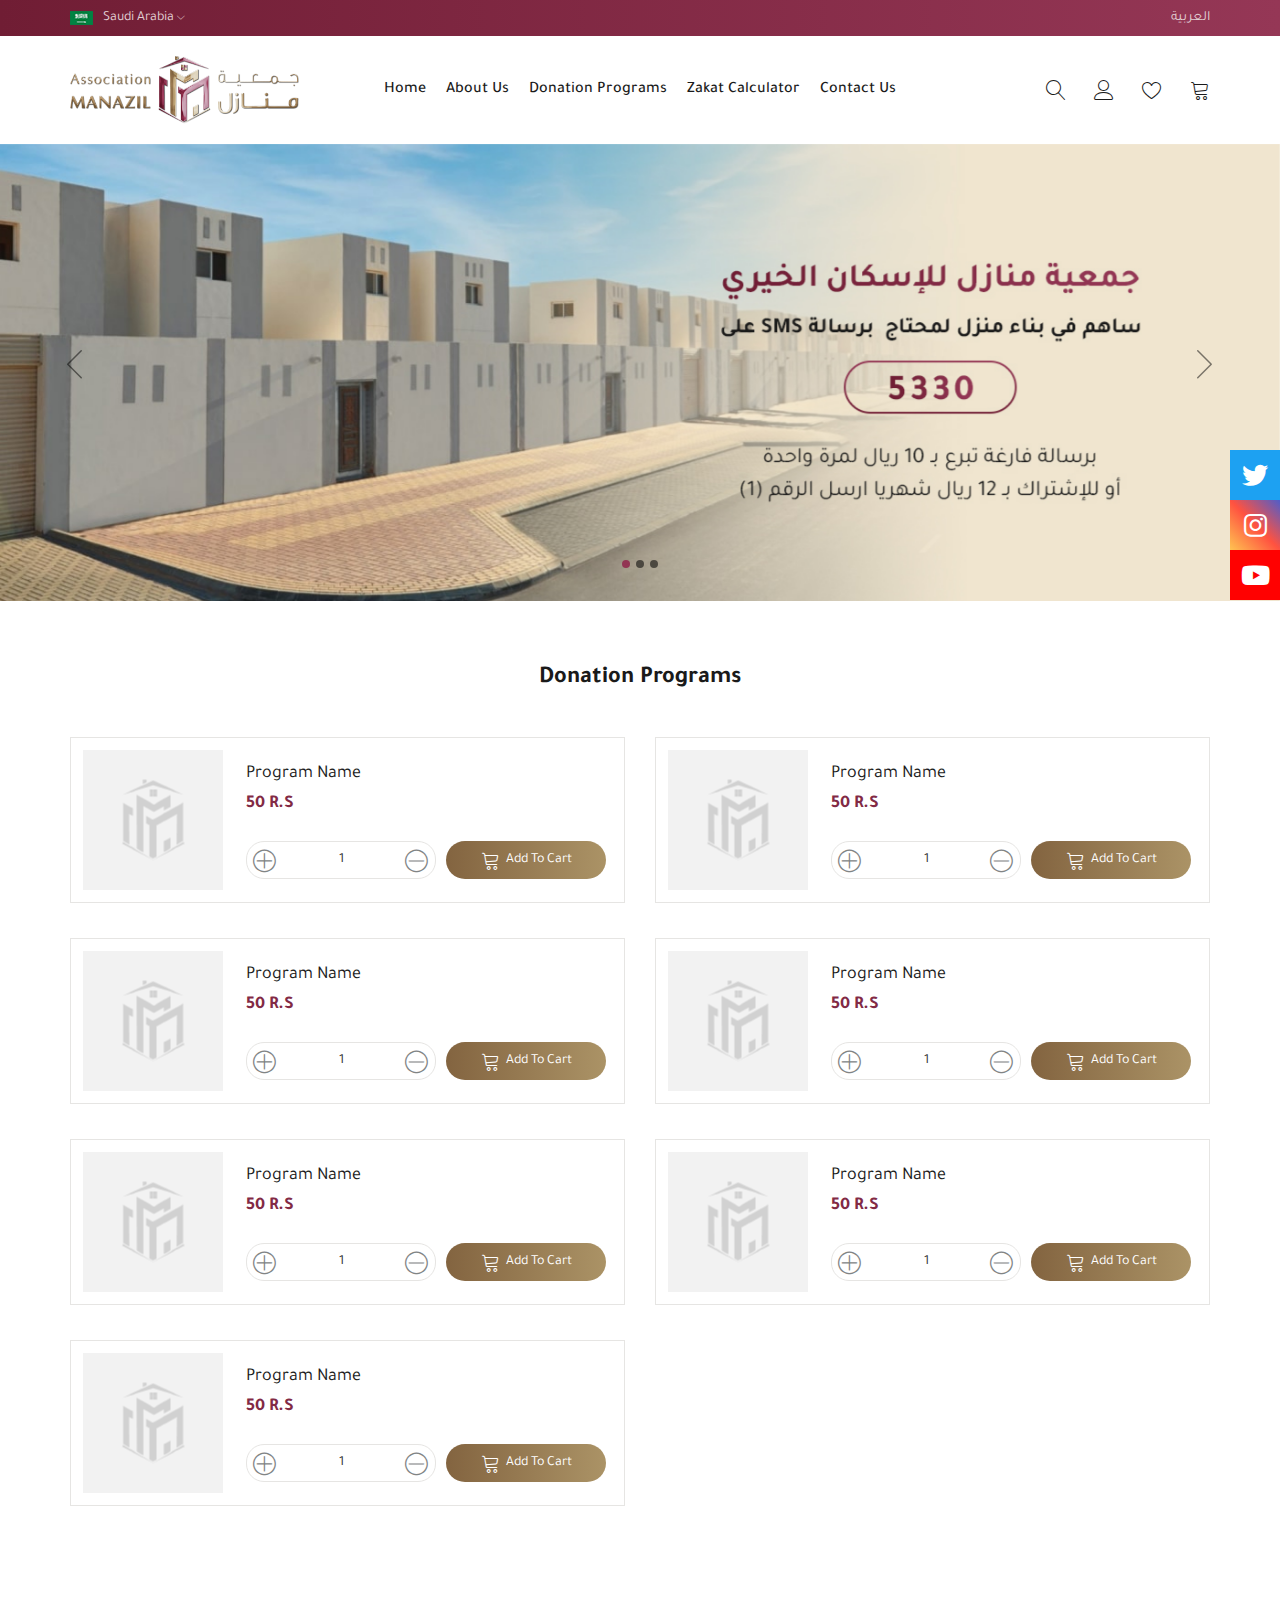
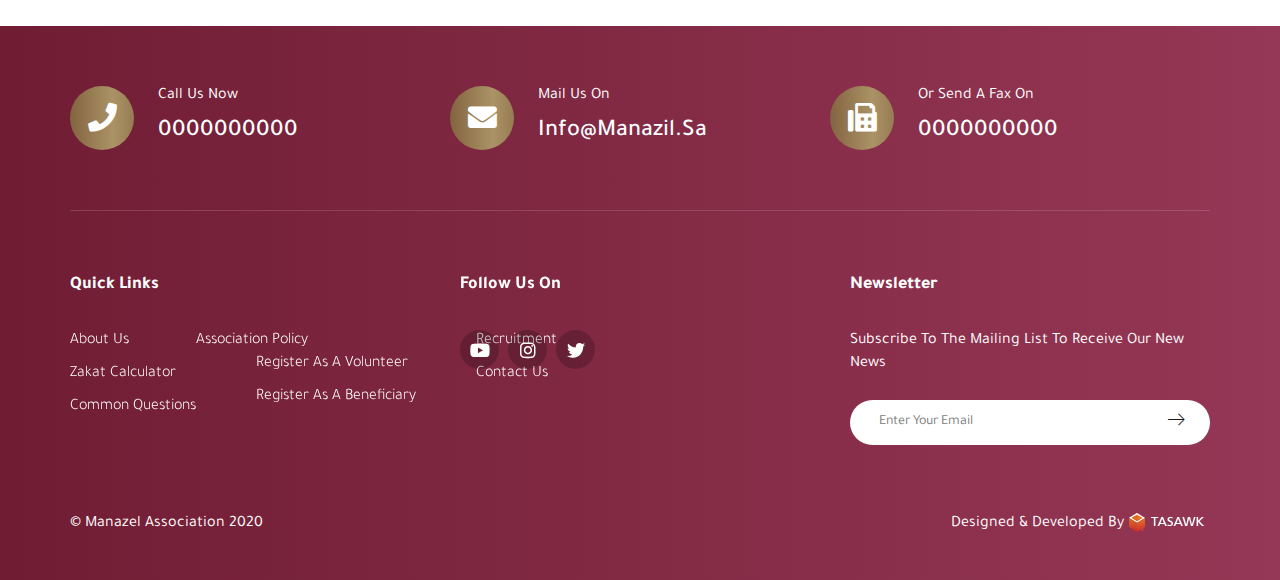
==== index-en.html @ ce9dd24f "ar" ====
<!DOCTYPE HTML>
<HTML dir="ltr" lang="en">

<head>
    <meta charset="UTF-8" />
    <meta name="viewport" content="width=device-width, initial-scale=1, shrink-to-fit=no, user-scalable=no" />
    <!-- <title>جمعية منازل</title> -->
    <title>Manazel Association</title>
    <link rel='shortcut icon' type='img/png' href='images/preloader.png' />
    <link rel="stylesheet" href="css/bootstrap.min.css" />
    <!-- <link rel="stylesheet" href="css/bootstrap-rtl.min.css" /> -->
    <link rel="stylesheet" href="css/owl.carousel.min.css" />
    <link rel="stylesheet" href="css/fontawesome.min.css" />
    <link rel="stylesheet" href="css/Linearicons.css" />
    <link rel="stylesheet" href="css/main.css" />
</head>

<body>
    <!-- start preloader -->
    <div class="loader">
        <img src="images/preloader.png" class="img-responsive">
    </div>
    <!-- end preloader -->
    <div class="fixed-icons">
        <a href="#!" class="fixed-link fixall"><i class="fab fa-twitter"></i></a>
        <a href="#!" class="fixed-link fixall"><i class="fab fa-instagram"></i></a>
        <a href="#!" class="fixed-link fixall"><i class="fab fa-youtube"></i></a>
    </div>
    <!-- start header -->
    <header>
        <div class="top-bar-cont">
            <div class="container">
                <div class="top-bar">
                    <div class="country">
                        <span class="fixall country-anchor"><img src="images/ar.png">Saudi Arabia</span>
                        <div class="country-dropdown">
                            <a href="#!" class="fixall country-anchor"><img src="images/ar.png">Saudi Arabia </a>
                            <a href="#!" class="fixall country-anchor"><img src="images/en.png">United States of
                                America</a>
                        </div>
                    </div>
                    <a href="index.html" class="lang fixall">العربية</a>
                </div>
            </div>
        </div>
        <div class="sec-header-cont">
            <div class="container">
                <div class="header">
                    <a href="index-ثى.html" class="logo"><img src="images/logo.png" class="img-responsive"></a>
                    <nav>
                        <ul class="mo-navbar fixall list-unstyled">
                            <span class="lnr lnr-cross close-btn"></span>
                            <li class="nav-li fixall ">
                                <a href="#!" class="nav-anchor fixall">Home</a></li>
                            <li class="nav-li fixall">
                                <a href="#!" class="nav-anchor fixall">About Us</a></li>
                            <li class="nav-li fixall">
                                <a href="#!" class="nav-anchor fixall">Donation programs</a></li>
                            <li class="nav-li fixall">
                                <a href="#!" class="nav-anchor fixall">Zakat Calculator</a></li>
                            <li class="nav-li fixall">
                                <a href="#!" class="nav-anchor fixall">Contact Us</a></li>
                        </ul>
                    </nav>
                    <div class="mo-user-nav">
                        <a href="#!" class="user-anchor mo-menu-icon fixall">
                            <span class="lnr lnr-menu"></span>
                        </a>
                        <a href="#!" class="user-anchor mo-search-icon fixall">
                            <span class="lnr lnr-magnifier"></span>
                        </a>
                        <a href="#!" class="user-anchor mo-log-icon fixall">
                            <span class="lnr lnr-user"></span>
                        </a>
                        <a href="#!" class="user-anchor mo-log-icon fixall">
                            <span class="lnr lnr-heart"></span>
                        </a>
                        <a href="#!" class="user-anchor mo-cart-icon fixall">
                            <span class="lnr lnr-cart"></span>
                        </a>
                    </div>
                </div>
            </div>
        </div>
    </header>
    <!-- end header -->
    <div class="search-form">
        <div class="container">
            <div class="search-relative">
                <span class="lnr lnr-cross close-search-btn"></span>
                <div class="search-cont">
                    <input type="text" class="search-input fixall" placeholder="Search ...">
                    <button class="fixall search-button"><span class="lnr lnr-magnifier"></span></button>
                </div>
            </div>
        </div>
    </div>
    <!-- End Search -->
    <!-- Start Main Slider -->
    <div class="main-slider-sec">
        <div class="owl-carousel main-slider">
            <div class="item">
                <a href="#!" class="slider-img"><img src="images/slider.jpg" class=" img-responsive"></a>
            </div>
            <div class="item">
                <a href="#!" class="slider-img"><img src="images/slider.jpg" class=" img-responsive"></a>
            </div>
            <div class="item">
                <a href="#!" class="slider-img"><img src="images/slider.jpg" class=" img-responsive"></a>
            </div>
        </div>
    </div>
    <!-- End Main Slider -->
    <!-- start products -->
    <div class="products-sec">
        <div class="container">
            <div class="products">
                <h2 class="head fixall">Donation programs</h2>
                <div class="row">
                    <div class="col-md-6 col-xs-12">
                        <div class="product">
                            <a href="#!" class="product-img fixall"><img src="images/pro.png" class="img-responive"></a>
                            <div class="product-info">
                                <a href="#!" class="product-name fixall">program Name</a>
                                <span class="mo-price">50 R.S</span>
                                <div class="tools">
                                    <div class="qtySelector">
                                        <span class="lnr lnr-plus-circle qty-increas"></span>
                                        <input class="qty fixall" type="number" value="1">
                                        <span class="lnr lnr-circle-minus qty-decreas"></span>
                                    </div>
                                    <a href="#!" class="fixall mo-add-to-cart">
                                        <span class="lnr lnr-cart"></span><span class="text">Add To Cart</span>
                                    </a>
                                </div>
                            </div>
                        </div>
                    </div>
                    <div class="col-md-6 col-xs-12">
                        <div class="product">
                            <a href="#!" class="product-img fixall"><img src="images/pro.png" class="img-responive"></a>
                            <div class="product-info">
                                <a href="#!" class="product-name fixall">program Name</a>
                                <span class="mo-price">50 R.S</span>
                                <div class="tools">
                                    <div class="qtySelector">
                                        <span class="lnr lnr-plus-circle qty-increas"></span>
                                        <input class="qty fixall" type="number" value="1">
                                        <span class="lnr lnr-circle-minus qty-decreas"></span>
                                    </div>
                                    <a href="#!" class="fixall mo-add-to-cart">
                                        <span class="lnr lnr-cart"></span><span class="text">Add To Cart</span>
                                    </a>
                                </div>
                            </div>
                        </div>
                    </div>
                    <div class="col-md-6 col-xs-12">
                        <div class="product">
                            <a href="#!" class="product-img fixall"><img src="images/pro.png" class="img-responive"></a>
                            <div class="product-info">
                                <a href="#!" class="product-name fixall">program Name</a>
                                <span class="mo-price">50 R.S</span>
                                <div class="tools">
                                    <div class="qtySelector">
                                        <span class="lnr lnr-plus-circle qty-increas"></span>
                                        <input class="qty fixall" type="number" value="1">
                                        <span class="lnr lnr-circle-minus qty-decreas"></span>
                                    </div>
                                    <a href="#!" class="fixall mo-add-to-cart">
                                        <span class="lnr lnr-cart"></span><span class="text">Add To Cart</span>
                                    </a>
                                </div>
                            </div>
                        </div>
                    </div>
                    <div class="col-md-6 col-xs-12">
                        <div class="product">
                            <a href="#!" class="product-img fixall"><img src="images/pro.png" class="img-responive"></a>
                            <div class="product-info">
                                <a href="#!" class="product-name fixall">program Name</a>
                                <span class="mo-price">50 R.S</span>
                                <div class="tools">
                                    <div class="qtySelector">
                                        <span class="lnr lnr-plus-circle qty-increas"></span>
                                        <input class="qty fixall" type="number" value="1">
                                        <span class="lnr lnr-circle-minus qty-decreas"></span>
                                    </div>
                                    <a href="#!" class="fixall mo-add-to-cart">
                                        <span class="lnr lnr-cart"></span><span class="text">Add To Cart</span>
                                    </a>
                                </div>
                            </div>
                        </div>
                    </div>
                    <div class="col-md-6 col-xs-12">
                        <div class="product">
                            <a href="#!" class="product-img fixall"><img src="images/pro.png" class="img-responive"></a>
                            <div class="product-info">
                                <a href="#!" class="product-name fixall">program Name</a>
                                <span class="mo-price">50 R.S</span>
                                <div class="tools">
                                    <div class="qtySelector">
                                        <span class="lnr lnr-plus-circle qty-increas"></span>
                                        <input class="qty fixall" type="number" value="1">
                                        <span class="lnr lnr-circle-minus qty-decreas"></span>
                                    </div>
                                    <a href="#!" class="fixall mo-add-to-cart">
                                        <span class="lnr lnr-cart"></span><span class="text">Add To Cart</span>
                                    </a>
                                </div>
                            </div>
                        </div>
                    </div>
                    <div class="col-md-6 col-xs-12">
                        <div class="product">
                            <a href="#!" class="product-img fixall"><img src="images/pro.png" class="img-responive"></a>
                            <div class="product-info">
                                <a href="#!" class="product-name fixall">program Name</a>
                                <span class="mo-price">50 R.S</span>
                                <div class="tools">
                                    <div class="qtySelector">
                                        <span class="lnr lnr-plus-circle qty-increas"></span>
                                        <input class="qty fixall" type="number" value="1">
                                        <span class="lnr lnr-circle-minus qty-decreas"></span>
                                    </div>
                                    <a href="#!" class="fixall mo-add-to-cart">
                                        <span class="lnr lnr-cart"></span><span class="text">Add To Cart</span>
                                    </a>
                                </div>
                            </div>
                        </div>
                    </div>
                    <div class="col-md-6 col-xs-12">
                        <div class="product">
                            <a href="#!" class="product-img fixall"><img src="images/pro.png" class="img-responive"></a>
                            <div class="product-info">
                                <a href="#!" class="product-name fixall">program Name</a>
                                <span class="mo-price">50 R.S</span>
                                <div class="tools">
                                    <div class="qtySelector">
                                        <span class="lnr lnr-plus-circle qty-increas"></span>
                                        <input class="qty fixall" type="number" value="1">
                                        <span class="lnr lnr-circle-minus qty-decreas"></span>
                                    </div>
                                    <a href="#!" class="fixall mo-add-to-cart">
                                        <span class="lnr lnr-cart"></span><span class="text">Add To Cart</span>
                                    </a>
                                </div>
                            </div>
                        </div>
                    </div>
                </div>
            </div>
        </div>
    </div>
    <!-- end products -->

    <!-- start footer -->
    <footer>
        <div class="container">
            <div class="contant-info">
                <div class="contact-methed">
                    <a href="tel:0000000000" class="contact-icon fixall"><i class="fas fa-phone"></i></a>
                    <div class="contact-desc">
                        <h5 class="contact-name fixall">Call Us Now</h5>
                        <a href="tel:0000000000" class="contact-way fixall">0000000000</a>
                    </div>
                </div>
                <div class="contact-methed">
                    <a href="mailto:info@manazil.sa" class="contact-icon fixall"><i class="fas fa-envelope"></i></a>
                    <div class="contact-desc">
                        <h5 class="contact-name fixall">Mail Us On</h5>
                        <a href="mailto:info@manazil.sa" class="contact-way fixall">info@manazil.sa</a>
                    </div>
                </div>
                <div class="contact-methed">
                    <a href="#!" class="contact-icon fixall"><i class="fas fa-fax"></i></a>
                    <div class="contact-desc">
                        <h5 class="contact-name fixall">or Send a fax on</h5>
                        <a href="#!" class="contact-way fixall">0000000000</a>
                    </div>
                </div>
            </div>
            <div class="footer">
                <div class="row">
                    <div class="col-md-4 col-xs-12">
                        <div class="foot-nav-links">
                            <h3 class="fixall foot-nav-links-header linksheading">Quick Links</h3>
                            <ul class="fixall list-unstyled foot-links">
                                <li class="fixall foot-nav-li"><a href="#!" class="fixall foot-link">About Us </a>
                                </li>
                                <li class="fixall foot-nav-li"><a href="#!" class="fixall foot-link">Zakat
                                        Calculator</a>
                                </li>
                                <li class="fixall foot-nav-li"><a href="#!" class="fixall foot-link">common
                                        questions</a>
                                </li>
                                <li class="fixall foot-nav-li"><a href="#!" class="fixall foot-link">Association
                                        policy</a>
                                </li>
                                <li class="fixall foot-nav-li"><a href="#!" class="fixall foot-link">Register as a
                                        volunteer</a>
                                </li>
                                <li class="fixall foot-nav-li"><a href="#!" class="fixall foot-link">Register as a
                                        beneficiary</a>
                                </li>
                                <li class="fixall foot-nav-li"><a href="#!" class="fixall foot-link">recruitment</a>
                                </li>
                                <li class="fixall foot-nav-li"><a href="#!" class="fixall foot-link">Contact us</a>
                                </li>
                            </ul>
                        </div>
                    </div>
                    <div class="col-md-4 col-xs-12">
                        <div class="social-cont">
                            <h3 class="fixall social-header linksheading">follow us on</h3>
                            <div class="social">
                                <a href="#!" class="social-link fixall"><i class="fab fa-youtube"></i></a>
                                <a href="#!" class="social-link fixall"><i class="fab fa-instagram"></i></a>
                                <a href="#!" class="social-link fixall"><i class="fab fa-twitter"></i></a>
                            </div>
                        </div>
                    </div>
                    <div class="col-md-4 col-xs-12">
                        <div class="newsletter-container">
                            <h3 class="fixall newsletter-header linksheading">newsletter</h3>
                            <p class="newsletter-info fixall">Subscribe to the mailing list to receive our new news</p>
                            <div class="newsletter-cont">
                                <input type="email" class="fixall newsletter-input" placeholder="Enter Your Email ">
                                <button class="fixall newsletter-btn"></button>
                            </div>
                        </div>
                    </div>
                </div>
            </div>
            <div class="copytight">
                <div class="client-right">© Manazel Association 2020 </div>

                <div class="tasawk">Designed & developed By<a href="https://tasawk.com.sa/en" class="fixall"><img
                            src="images/tasawk-en.png"></a>
                </div>
            </div>
        </div>
    </footer>
    <!-- end footer -->
    <script src="js/jquery-2.2.1.min.js"></script>
    <script src="js/bootstrap.min.js"></script>
    <script src="js/owl.carousel.min.js"></script>
    <script src="js/main.js"></script>
</body>

</HTML>
---- css/Linearicons.css ----
@font-face {
	font-family: 'Linearicons-Free';
	src: url('../fonts/Linearicons/Linearicons-Free.eot?w118d');
	src: url('../fonts/Linearicons/Linearicons-Free.eot?#iefixw118d') format('embedded-opentype'),
		url('../fonts/Linearicons/Linearicons-Free.woff2?w118d') format('woff2'),
		url('../fonts/Linearicons/Linearicons-Free.woff?w118d') format('woff'),
		url('../fonts/Linearicons/Linearicons-Free.ttf?w118d') format('truetype'),
		url('../fonts/Linearicons/Linearicons-Free.svg?w118d#Linearicons-Free') format('svg');
	font-weight: normal;
	font-style: normal;
}

.lnr {
	font-family: 'Linearicons-Free';
	speak: none;
	font-style: normal;
	font-weight: normal;
	font-variant: normal;
	text-transform: none;
	line-height: 1;

	/* Better Font Rendering =========== */
	-webkit-font-smoothing: antialiased;
	-moz-osx-font-smoothing: grayscale;
}

.lnr-home:before {
	content: "\e800";
}

.lnr-apartment:before {
	content: "\e801";
}

.lnr-pencil:before {
	content: "\e802";
}

.lnr-magic-wand:before {
	content: "\e803";
}

.lnr-drop:before {
	content: "\e804";
}

.lnr-lighter:before {
	content: "\e805";
}

.lnr-poop:before {
	content: "\e806";
}

.lnr-sun:before {
	content: "\e807";
}

.lnr-moon:before {
	content: "\e808";
}

.lnr-cloud:before {
	content: "\e809";
}

.lnr-cloud-upload:before {
	content: "\e80a";
}

.lnr-cloud-download:before {
	content: "\e80b";
}

.lnr-cloud-sync:before {
	content: "\e80c";
}

.lnr-cloud-check:before {
	content: "\e80d";
}

.lnr-database:before {
	content: "\e80e";
}

.lnr-lock:before {
	content: "\e80f";
}

.lnr-cog:before {
	content: "\e810";
}

.lnr-trash:before {
	content: "\e811";
}

.lnr-dice:before {
	content: "\e812";
}

.lnr-heart:before {
	content: "\e813";
}

.lnr-star:before {
	content: "\e814";
}

.lnr-star-half:before {
	content: "\e815";
}

.lnr-star-empty:before {
	content: "\e816";
}

.lnr-flag:before {
	content: "\e817";
}

.lnr-envelope:before {
	content: "\e818";
}

.lnr-paperclip:before {
	content: "\e819";
}

.lnr-inbox:before {
	content: "\e81a";
}

.lnr-eye:before {
	content: "\e81b";
}

.lnr-printer:before {
	content: "\e81c";
}

.lnr-file-empty:before {
	content: "\e81d";
}

.lnr-file-add:before {
	content: "\e81e";
}

.lnr-enter:before {
	content: "\e81f";
}

.lnr-exit:before {
	content: "\e820";
}

.lnr-graduation-hat:before {
	content: "\e821";
}

.lnr-license:before {
	content: "\e822";
}

.lnr-music-note:before {
	content: "\e823";
}

.lnr-film-play:before {
	content: "\e824";
}

.lnr-camera-video:before {
	content: "\e825";
}

.lnr-camera:before {
	content: "\e826";
}

.lnr-picture:before {
	content: "\e827";
}

.lnr-book:before {
	content: "\e828";
}

.lnr-bookmark:before {
	content: "\e829";
}

.lnr-user:before {
	content: "\e82a";
}

.lnr-users:before {
	content: "\e82b";
}

.lnr-shirt:before {
	content: "\e82c";
}

.lnr-store:before {
	content: "\e82d";
}

.lnr-cart:before {
	content: "\e82e";
}

.lnr-tag:before {
	content: "\e82f";
}

.lnr-phone-handset:before {
	content: "\e830";
}

.lnr-phone:before {
	content: "\e831";
}

.lnr-pushpin:before {
	content: "\e832";
}

.lnr-map-marker:before {
	content: "\e833";
}

.lnr-map:before {
	content: "\e834";
}

.lnr-location:before {
	content: "\e835";
}

.lnr-calendar-full:before {
	content: "\e836";
}

.lnr-keyboard:before {
	content: "\e837";
}

.lnr-spell-check:before {
	content: "\e838";
}

.lnr-screen:before {
	content: "\e839";
}

.lnr-smartphone:before {
	content: "\e83a";
}

.lnr-tablet:before {
	content: "\e83b";
}

.lnr-laptop:before {
	content: "\e83c";
}

.lnr-laptop-phone:before {
	content: "\e83d";
}

.lnr-power-switch:before {
	content: "\e83e";
}

.lnr-bubble:before {
	content: "\e83f";
}

.lnr-heart-pulse:before {
	content: "\e840";
}

.lnr-construction:before {
	content: "\e841";
}

.lnr-pie-chart:before {
	content: "\e842";
}

.lnr-chart-bars:before {
	content: "\e843";
}

.lnr-gift:before {
	content: "\e844";
}

.lnr-diamond:before {
	content: "\e845";
}

.lnr-linearicons:before {
	content: "\e846";
}

.lnr-dinner:before {
	content: "\e847";
}

.lnr-coffee-cup:before {
	content: "\e848";
}

.lnr-leaf:before {
	content: "\e849";
}

.lnr-paw:before {
	content: "\e84a";
}

.lnr-rocket:before {
	content: "\e84b";
}

.lnr-briefcase:before {
	content: "\e84c";
}

.lnr-bus:before {
	content: "\e84d";
}

.lnr-car:before {
	content: "\e84e";
}

.lnr-train:before {
	content: "\e84f";
}

.lnr-bicycle:before {
	content: "\e850";
}

.lnr-wheelchair:before {
	content: "\e851";
}

.lnr-select:before {
	content: "\e852";
}

.lnr-earth:before {
	content: "\e853";
}

.lnr-smile:before {
	content: "\e854";
}

.lnr-sad:before {
	content: "\e855";
}

.lnr-neutral:before {
	content: "\e856";
}

.lnr-mustache:before {
	content: "\e857";
}

.lnr-alarm:before {
	content: "\e858";
}

.lnr-bullhorn:before {
	content: "\e859";
}

.lnr-volume-high:before {
	content: "\e85a";
}

.lnr-volume-medium:before {
	content: "\e85b";
}

.lnr-volume-low:before {
	content: "\e85c";
}

.lnr-volume:before {
	content: "\e85d";
}

.lnr-mic:before {
	content: "\e85e";
}

.lnr-hourglass:before {
	content: "\e85f";
}

.lnr-undo:before {
	content: "\e860";
}

.lnr-redo:before {
	content: "\e861";
}

.lnr-sync:before {
	content: "\e862";
}

.lnr-history:before {
	content: "\e863";
}

.lnr-clock:before {
	content: "\e864";
}

.lnr-download:before {
	content: "\e865";
}

.lnr-upload:before {
	content: "\e866";
}

.lnr-enter-down:before {
	content: "\e867";
}

.lnr-exit-up:before {
	content: "\e868";
}

.lnr-bug:before {
	content: "\e869";
}

.lnr-code:before {
	content: "\e86a";
}

.lnr-link:before {
	content: "\e86b";
}

.lnr-unlink:before {
	content: "\e86c";
}

.lnr-thumbs-up:before {
	content: "\e86d";
}

.lnr-thumbs-down:before {
	content: "\e86e";
}

.lnr-magnifier:before {
	content: "\e86f";
}

.lnr-cross:before {
	content: "\e870";
}

.lnr-menu:before {
	content: "\e871";
}

.lnr-list:before {
	content: "\e872";
}

.lnr-chevron-up:before {
	content: "\e873";
}

.lnr-chevron-down:before {
	content: "\e874";
}

.lnr-chevron-left:before {
	content: "\e875";
}

.lnr-chevron-right:before {
	content: "\e876";
}

.lnr-arrow-up:before {
	content: "\e877";
}

.lnr-arrow-down:before {
	content: "\e878";
}

.lnr-arrow-left:before {
	content: "\e879";
}

.lnr-arrow-right:before {
	content: "\e87a";
}

.lnr-move:before {
	content: "\e87b";
}

.lnr-warning:before {
	content: "\e87c";
}

.lnr-question-circle:before {
	content: "\e87d";
}

.lnr-menu-circle:before {
	content: "\e87e";
}

.lnr-checkmark-circle:before {
	content: "\e87f";
}

.lnr-cross-circle:before {
	content: "\e880";
}

.lnr-plus-circle:before {
	content: "\e881";
}

.lnr-circle-minus:before {
	content: "\e882";
}

.lnr-arrow-up-circle:before {
	content: "\e883";
}

.lnr-arrow-down-circle:before {
	content: "\e884";
}

.lnr-arrow-left-circle:before {
	content: "\e885";
}

.lnr-arrow-right-circle:before {
	content: "\e886";
}

.lnr-chevron-up-circle:before {
	content: "\e887";
}

.lnr-chevron-down-circle:before {
	content: "\e888";
}

.lnr-chevron-left-circle:before {
	content: "\e889";
}

.lnr-chevron-right-circle:before {
	content: "\e88a";
}

.lnr-crop:before {
	content: "\e88b";
}

.lnr-frame-expand:before {
	content: "\e88c";
}

.lnr-frame-contract:before {
	content: "\e88d";
}

.lnr-layers:before {
	content: "\e88e";
}

.lnr-funnel:before {
	content: "\e88f";
}

.lnr-text-format:before {
	content: "\e890";
}

.lnr-text-format-remove:before {
	content: "\e891";
}

.lnr-text-size:before {
	content: "\e892";
}

.lnr-bold:before {
	content: "\e893";
}

.lnr-italic:before {
	content: "\e894";
}

.lnr-underline:before {
	content: "\e895";
}

.lnr-strikethrough:before {
	content: "\e896";
}

.lnr-highlight:before {
	content: "\e897";
}

.lnr-text-align-left:before {
	content: "\e898";
}

.lnr-text-align-center:before {
	content: "\e899";
}

.lnr-text-align-right:before {
	content: "\e89a";
}

.lnr-text-align-justify:before {
	content: "\e89b";
}

.lnr-line-spacing:before {
	content: "\e89c";
}

.lnr-indent-increase:before {
	content: "\e89d";
}

.lnr-indent-decrease:before {
	content: "\e89e";
}

.lnr-pilcrow:before {
	content: "\e89f";
}

.lnr-direction-ltr:before {
	content: "\e8a0";
}

.lnr-direction-rtl:before {
	content: "\e8a1";
}

.lnr-page-break:before {
	content: "\e8a2";
}

.lnr-sort-alpha-asc:before {
	content: "\e8a3";
}

.lnr-sort-amount-asc:before {
	content: "\e8a4";
}

.lnr-hand:before {
	content: "\e8a5";
}

.lnr-pointer-up:before {
	content: "\e8a6";
}

.lnr-pointer-right:before {
	content: "\e8a7";
}

.lnr-pointer-down:before {
	content: "\e8a8";
}

.lnr-pointer-left:before {
	content: "\e8a9";
}
---- css/main.css ----
@charset "UTF-8";
@keyframes vibe {
  0%, 100% {
    -webkit-transform: translateY(0);
    -ms-transform: translateY(0);
    -o-transform: translateY(0);
    transform: translateY(0);
  }
  25% {
    -webkit-transform: translateY(-4px);
    -ms-transform: translateY(-4px);
    -o-transform: translateY(-4px);
    transform: translateY(-4px);
  }
  50% {
    -webkit-transform: translateY(4px);
    -ms-transform: translateY(4px);
    -o-transform: translateY(4px);
    transform: translateY(4px);
  }
  75% {
    -webkit-transform: translateY(-4px);
    -ms-transform: translateY(-4px);
    -o-transform: translateY(-4px);
    transform: translateY(-4px);
  }
}
@keyframes shape {
  0% {
    left: -100%;
    opacity: 0;
  }
  100% {
    left: 100%;
  }
}
.fixall {
  margin: 0;
  border: none;
  outline: none;
  box-shadow: none;
  padding: 0;
  text-decoration: none;
}
.fixall:hover {
  outline: none;
  box-shadow: none;
  text-decoration: none;
}
.fixall:focus {
  outline: none;
  box-shadow: none;
  text-decoration: none;
}

body {
  position: relative;
  font-family: tajwal;
  overflow: hidden;
  text-transform: capitalize;
}
body::-webkit-scrollbar {
  background-color: #fff;
  width: 7px;
  height: 0px;
}
body::-webkit-scrollbar-thumb {
  background-color: #822a45;
}

html {
  scrollbar-width: thin;
  scrollbar-color: #822a45 #fff;
}

.overflow {
  overflow: hidden !important;
}

@font-face {
  font-family: "tajwal";
  src: url("../fonts/TAJAWAL/TAJAWAL-REGULAR.TTF");
}
@font-face {
  font-family: "xlight";
  src: url("../fonts/TAJAWAL/TAJAWAL-EXTRALIGHT.TTF");
}
@font-face {
  font-family: "light";
  src: url("../fonts/TAJAWAL/TAJAWAL-LIGHT.TTF");
}
@font-face {
  font-family: "med";
  src: url("../fonts/TAJAWAL/TAJAWAL-MEDIUM.TTF");
}
@font-face {
  font-family: "bold";
  src: url("../fonts/TAJAWAL/TAJAWAL-BOLD.TTF");
}
@font-face {
  font-family: "xbold";
  src: url("../fonts/TAJAWAL/TAJAWAL-EXTRABOLD.TTF");
}
@font-face {
  font-family: "black";
  src: url("../fonts/TAJAWAL/TAJAWAL-BLACK.TTF");
}
.search-form {
  position: fixed;
  top: 0;
  bottom: 0;
  left: 0;
  right: 0;
  background-color: rgba(26, 26, 26, 0.98);
  z-index: 999;
  display: none;
}
.search-form .search-relative {
  position: relative;
  width: 100%;
  height: 100vh;
  display: flex;
  align-items: center;
  justify-content: center;
}
@media (max-width: 767px) {
  .search-form .search-relative {
    align-items: flex-start;
    padding-top: 150px;
  }
}
.search-form .search-relative .close-search-btn {
  position: absolute;
  left: 50%;
  transform: translateX(-50%);
  top: 37px;
  opacity: 1;
  font-size: 24px;
  color: #e2d1d5;
  cursor: pointer;
  -moz-transition: all 0.3s ease-in-out;
  -o-transition: all 0.3s ease-in-out;
  -webkit-transition: all 0.3s ease-in-out;
  transition: all 0.3s ease-in-out;
}
.search-form .search-relative .close-search-btn:hover {
  color: #ab9366;
}

.search-cont {
  position: relative;
  height: 70px;
  width: 750px;
  transform: scaleX(0);
  -moz-transition: all 0.5s ease-in-out;
  -o-transition: all 0.5s ease-in-out;
  -webkit-transition: all 0.5s ease-in-out;
  transition: all 0.5s ease-in-out;
}
@media (max-width: 767px) {
  .search-cont {
    width: 100%;
  }
}
.search-cont.search-in {
  transform: scaleX(1);
  transition-delay: 0.2s;
}

.search-button {
  position: absolute;
  background-color: transparent;
  border: none;
  left: 20px;
  top: 50%;
  transform: translateY(-50%);
  font-size: 30px;
  color: #fff;
  -moz-transition: all 0.3s ease-in-out;
  -o-transition: all 0.3s ease-in-out;
  -webkit-transition: all 0.3s ease-in-out;
  transition: all 0.3s ease-in-out;
}
html[dir=ltr] .search-button {
  left: auto;
  right: 20px;
}
.search-button:hover {
  color: #ab9366;
}

.search-input {
  border: none;
  border-bottom: 1px solid #fff;
  background-color: transparent;
  width: 100%;
  height: 100%;
  padding: 0 20px;
  padding-left: 75px;
  font-size: 24px;
  text-align: right;
  color: #fff;
  border-radius: 0;
  -moz-transition: all 0.3s ease-in-out;
  -o-transition: all 0.3s ease-in-out;
  -webkit-transition: all 0.3s ease-in-out;
  transition: all 0.3s ease-in-out;
}
html[dir=ltr] .search-input {
  padding: 0 20px;
  padding-right: 75px;
  text-align: right;
}
.search-input::placeholder {
  text-align: right;
  color: #e2d1d5;
  font-size: 24px;
  text-transform: capitalize;
  font-family: light;
}
html[dir=ltr] .search-input::placeholder {
  text-align: left;
}
.search-input:focus {
  border-color: #ab9366;
}

.newsletter-cont {
  position: relative;
}

.newsletter-input {
  background-color: #fff;
  width: 100%;
  height: 45px;
  border-radius: 45px;
  padding: 0 29px;
  font-size: 15px;
  text-align: right;
  color: #1a1a1a;
  border: none;
  -moz-transition: all 0.3s ease-in-out;
  -o-transition: all 0.3s ease-in-out;
  -webkit-transition: all 0.3s ease-in-out;
  transition: all 0.3s ease-in-out;
}
.newsletter-input::placeholder {
  text-align: right;
  font-size: 14px;
  color: #7a7a7a;
}
.newsletter-input:focus {
  box-shadow: 0px 5px 30px 0px rgba(0, 0, 0, 0.1);
}

html[dir=ltr] .newsletter-input {
  text-align: left;
}
html[dir=ltr] .newsletter-input::placeholder {
  text-align: left;
}

.newsletter-btn {
  position: absolute;
  left: 25px;
  top: 50%;
  transform: translateY(-50%);
  -moz-transition: all 0.3s ease-in-out;
  -o-transition: all 0.3s ease-in-out;
  -webkit-transition: all 0.3s ease-in-out;
  transition: all 0.3s ease-in-out;
  border-radius: 50%;
  border: none;
  color: #1a1a1a;
  background-color: transparent;
  border: none;
  font-size: 18px;
}
.newsletter-btn:hover {
  color: #836440;
}
.newsletter-btn:after {
  content: "";
  font-family: "Linearicons-Free";
}

html[dir=ltr] .newsletter-btn {
  left: auto;
  right: 25px;
}
html[dir=ltr] .newsletter-btn:after {
  content: "";
}

.mo-navbar {
  display: flex;
  align-items: center;
}

.nav-li {
  margin: 0 10px;
}

.nav-anchor {
  font-family: med;
  font-size: 16px;
  color: #1a1a1a;
  -moz-transition: all 0.3s ease-in-out;
  -o-transition: all 0.3s ease-in-out;
  -webkit-transition: all 0.3s ease-in-out;
  transition: all 0.3s ease-in-out;
}
.nav-anchor:hover, .nav-anchor:focus {
  color: #953756;
}

.main-slider {
  position: relative;
}
.main-slider .owl-nav {
  width: 0;
  height: 0;
}
@media (max-width: 767px) {
  .main-slider .owl-nav {
    display: none;
  }
}
.main-slider .owl-nav button[class^=owl-] {
  position: absolute;
  top: 50%;
  transform: translateY(-50%);
  outline: none;
  border: none;
  color: rgba(0, 0, 0, 0.5);
  font-size: 30px;
  -moz-transition: all 0.3s ease-in-out;
  -o-transition: all 0.3s ease-in-out;
  -webkit-transition: all 0.3s ease-in-out;
  transition: all 0.3s ease-in-out;
}
.main-slider .owl-nav button[class^=owl-].owl-next {
  left: 60px;
}
.main-slider .owl-nav button[class^=owl-].owl-prev {
  right: 60px;
}
.main-slider .owl-nav button[class^=owl-]:hover {
  color: #923553;
}
.main-slider .owl-dots {
  position: absolute;
  bottom: 25px;
  left: 50%;
  transform: translateX(-50%);
}
@media (max-width: 992px) {
  .main-slider .owl-dots {
    bottom: 10px;
  }
}
.main-slider .owl-dots .owl-dot {
  background: rgba(0, 0, 0, 0.55);
  outline: none;
  border: none;
  width: 8px;
  height: 8px;
  border-radius: 50%;
  cursor: pointer;
  margin: 0 3px;
  -moz-transition: all 0.3s ease-in-out;
  -o-transition: all 0.3s ease-in-out;
  -webkit-transition: all 0.3s ease-in-out;
  transition: all 0.3s ease-in-out;
}
.main-slider .owl-dots .owl-dot.active {
  background: #923553;
  pointer-events: none;
}
.main-slider .owl-dots .owl-dot:hover {
  background: #923553;
}

.loader {
  display: flex;
  align-items: center;
  justify-content: center;
  position: fixed;
  top: 0;
  left: 0;
  right: 0;
  bottom: 0;
  background-color: #fff;
  z-index: 999999999999;
}
.loader .img-responsive {
  transform: scale(1.2);
  transition: 15s;
}
@media (max-width: 767px) {
  .loader .img-responsive {
    width: 120px;
  }
}

.top-bar-cont {
  background-image: -moz-linear-gradient(0deg, #701d34 0%, #953756 100%);
  background-image: -webkit-linear-gradient(0deg, #701d34 0%, #953756 100%);
  background-image: -ms-linear-gradient(0deg, #701d34 0%, #953756 100%);
}

.top-bar {
  height: 36px;
  display: flex;
  align-items: center;
  justify-content: space-between;
}
@media (max-width: 767px) {
  .top-bar {
    height: 30px;
  }
}

.country {
  position: relative;
}
.country .country-anchor {
  font-size: 14px;
  color: #e2d1d5;
  display: flex;
  align-items: center;
  cursor: pointer;
  -moz-transition: all 0.3s ease-in-out;
  -o-transition: all 0.3s ease-in-out;
  -webkit-transition: all 0.3s ease-in-out;
  transition: all 0.3s ease-in-out;
}
.country .country-anchor img {
  margin-left: 10px;
}
html[dir=ltr] .country .country-anchor img {
  margin-right: 10px;
  margin-left: 0;
}
.country .country-anchor:after {
  content: "";
  font-family: "Linearicons-Free";
  font-size: 8px;
  margin-right: 3px;
}
html[dir=ltr] .country .country-anchor:after {
  margin-right: 0;
  margin-left: 3px;
}
.country .country-anchor:hover {
  color: #fff;
}
.country .country-anchor:hover:after {
  color: #fff;
}
.country .country-dropdown {
  position: absolute;
  width: auto;
  height: auto;
  right: -22px;
  top: 125%;
  z-index: 10;
  background-color: #fff;
  border-radius: 5px;
  box-shadow: 0px 0px 8px 0px rgba(0, 0, 0, 0.13);
  padding: 10px 10px 0;
  text-align: center;
  visibility: hidden;
  opacity: 0;
  display: flex;
  align-items: center;
  justify-content: center;
  flex-direction: column;
  border: none;
  -moz-transition: all 0.3s ease-in-out;
  -o-transition: all 0.3s ease-in-out;
  -webkit-transition: all 0.3s ease-in-out;
  transition: all 0.3s ease-in-out;
}
html[dir=ltr] .country .country-dropdown {
  right: -19px;
}
.country .country-dropdown:before {
  content: "";
  width: 0;
  height: 0;
  display: block;
  border-width: 6px;
  border-color: transparent transparent #ffffff;
  border-style: solid;
  top: -12px;
  position: absolute;
  right: 26px;
}
html[dir=ltr] .country .country-dropdown:before {
  right: auto;
  left: 26px;
}
.country .country-dropdown .country-anchor {
  width: 100%;
  border-bottom: 1px solid #ededed;
  padding-bottom: 8px;
  margin-bottom: 6px;
  justify-content: center;
  color: #1a1a1a;
}
.country .country-dropdown .country-anchor:hover {
  color: #836440;
}
.country .country-dropdown .country-anchor:last-of-type {
  border: none;
}
.country .country-dropdown .country-anchor:after {
  display: none;
}
.country:hover .country-dropdown {
  visibility: visible;
  opacity: 1;
}

.lang {
  font-size: 14px;
  color: #e2d1d5;
  -moz-transition: all 0.3s ease-in-out;
  -o-transition: all 0.3s ease-in-out;
  -webkit-transition: all 0.3s ease-in-out;
  transition: all 0.3s ease-in-out;
}
.lang:hover {
  color: #fff;
}

.header {
  display: flex;
  align-items: center;
  justify-content: space-between;
  padding: 20px 0;
}
@media (max-width: 767px) {
  .header {
    padding: 10px 0;
    flex-direction: column;
  }
}

.logo {
  display: block;
  width: 229px;
}
@media (max-width: 767px) {
  .logo {
    width: 200px;
    margin-bottom: 10px;
  }
}

.mo-user-nav {
  display: flex;
  align-items: center;
  width: 229px;
  justify-content: flex-end;
}
@media (max-width: 992px) {
  .mo-user-nav {
    width: auto;
  }
}

.user-anchor {
  font-size: 20px;
  color: #1a1a1a;
  margin-left: 28px;
  display: flex;
  align-items: center;
  justify-content: center;
  -moz-transition: all 0.3s ease-in-out;
  -o-transition: all 0.3s ease-in-out;
  -webkit-transition: all 0.3s ease-in-out;
  transition: all 0.3s ease-in-out;
}
html[dir=ltr] .user-anchor {
  margin-left: 0;
  margin-right: 28px;
}
@media (max-width: 992px) {
  html[dir=ltr] .user-anchor {
    margin-right: 20px;
  }
}
.user-anchor:last-of-type {
  margin-left: 0;
}
@media (max-width: 992px) {
  .user-anchor:last-of-type {
    margin-left: 0;
  }
}
html[dir=ltr] .user-anchor:last-of-type {
  margin-left: 0;
  margin-right: 0;
}
@media (max-width: 992px) {
  html[dir=ltr] .user-anchor:last-of-type {
    margin-left: 0;
    margin-right: 0;
  }
}
.user-anchor.mo-menu-icon {
  display: none;
}
@media (max-width: 992px) {
  .user-anchor {
    margin-left: 20px;
  }
  .user-anchor.mo-menu-icon {
    display: flex;
  }
}
.user-anchor:hover, .user-anchor:focus {
  color: #953756;
}

.head {
  font-size: 24px;
  color: #1a1a1a;
  font-family: bold;
  margin-bottom: 10px;
  text-align: center;
}
@media (max-width: 767px) {
  .head {
    margin-bottom: 5px;
  }
}

.products-sec {
  margin-top: 65px;
}
@media (max-width: 767px) {
  .products-sec {
    margin-top: 40px;
  }
}

.product {
  border: 1px solid #e6e5e3;
  padding: 12px;
  margin-top: 35px;
  display: flex;
  align-items: center;
  -moz-transition: all 0.3s ease-in-out;
  -o-transition: all 0.3s ease-in-out;
  -webkit-transition: all 0.3s ease-in-out;
  transition: all 0.3s ease-in-out;
}
.product:hover {
  box-shadow: 0px 5px 30px 0px rgba(0, 0, 0, 0.1);
}
@media (max-width: 767px) {
  .product {
    flex-direction: column;
    justify-content: center;
    margin-top: 20px;
  }
}
.product .product-img {
  width: 26.5%;
  background-color: #f2f2f2;
  display: flex;
  align-items: center;
  position: relative;
  justify-content: center;
  overflow: hidden;
}
@media (max-width: 767px) {
  .product .product-img {
    width: 50%;
  }
}
.product .product-img::before {
  content: "";
  padding-bottom: 100%;
}
.product .product-img img {
  top: 50%;
  left: 50%;
  transform: translate(-50%, -50%);
  position: absolute;
  backface-visibility: hidden;
  -moz-transition: all 0.3s ease-in-out;
  -o-transition: all 0.3s ease-in-out;
  -webkit-transition: all 0.3s ease-in-out;
  transition: all 0.3s ease-in-out;
}
.product .product-img:hover img {
  transform: translate(-50%, -50%) scale(0.95);
}
.product .product-info {
  margin-right: 23px;
  margin-left: 6px;
  display: flex;
  flex-direction: column;
}
@media (max-width: 767px) {
  .product .product-info {
    text-align: center;
    align-items: center;
    justify-content: center;
    margin: 0;
    margin-top: 25px;
  }
}
html[dir=ltr] .product .product-info {
  margin-left: 23px;
  margin-right: 6px;
}
@media (max-width: 767px) {
  html[dir=ltr] .product .product-info {
    margin: 0;
    margin-top: 25px;
  }
}
.product .product-name {
  font-size: 18px;
  color: #1a1a1a;
  -moz-transition: all 0.3s ease-in-out;
  -o-transition: all 0.3s ease-in-out;
  -webkit-transition: all 0.3s ease-in-out;
  transition: all 0.3s ease-in-out;
  margin-bottom: 5px;
}
.product .product-name:hover {
  color: #822a45;
}
.product .mo-price {
  font-size: 18px;
  color: #822a45;
  font-family: bold;
}
.product .tools {
  display: flex;
  align-items: center;
  margin-top: 23px;
}
.product .qtySelector {
  width: 190px;
  position: relative;
}
@media (max-width: 767px) {
  .product .qtySelector {
    width: 150px;
  }
}
.product .qtySelector span {
  position: absolute;
  top: 50%;
  transform: translateY(-50%);
  font-size: 24px;
  color: #818485;
  -moz-transition: all 0.3s ease-in-out;
  -o-transition: all 0.3s ease-in-out;
  -webkit-transition: all 0.3s ease-in-out;
  transition: all 0.3s ease-in-out;
  cursor: pointer;
}
.product .qtySelector span:hover {
  color: #822a45;
}
.product .qtySelector span.qty-increas {
  right: 7px;
}
html[dir=ltr] .product .qtySelector span.qty-increas {
  right: auto;
  left: 7px;
}
.product .qtySelector span.qty-decreas {
  left: 7px;
}
html[dir=ltr] .product .qtySelector span.qty-decreas {
  right: 7px;
  left: auto;
}
.product .qty {
  width: 100%;
  height: 38px;
  border: 1px solid #e6e5e3;
  border-radius: 18px;
  -moz-appearance: textfield;
  text-align: center;
  padding: 0 35px;
}
.product .qty::-webkit-outer-spin-button, .product .qty::-webkit-inner-spin-button {
  -webkit-appearance: none;
}
.product .mo-add-to-cart {
  width: 160px;
  height: 38px;
  border-radius: 20px;
  display: flex;
  align-items: center;
  justify-content: center;
  background-image: -webkit-gradient(linear, left top, right top, from(#836440), color-stop(#ab9366), color-stop(#701d34), to(#953756));
  background-image: -o-linear-gradient(left, #836440, #ab9366, #701d34, #953756);
  background-image: linear-gradient(to right, #836440, #ab9366, #701d34, #953756);
  background-size: 300%;
  -moz-transition: all 0.5s ease-in-out;
  -o-transition: all 0.5s ease-in-out;
  -webkit-transition: all 0.5s ease-in-out;
  transition: all 0.5s ease-in-out;
  margin-right: 10px;
  font-size: 14px;
  color: #fff;
}
.product .mo-add-to-cart:hover {
  background-position: 100%;
}
html[dir=ltr] .product .mo-add-to-cart {
  margin-left: 10px;
  margin-right: 0;
}
@media (max-width: 767px) {
  .product .mo-add-to-cart {
    width: 38px;
  }
  .product .mo-add-to-cart .text {
    display: none;
  }
}
.product .mo-add-to-cart span {
  margin: 0 3px;
}
.product .mo-add-to-cart span.lnr {
  font-size: 19px;
}

.fixed-icons {
  position: fixed;
  z-index: 99;
  left: 0;
  top: 50%;
  display: flex;
  align-items: flex-end;
  flex-direction: column;
}
html[dir=ltr] .fixed-icons {
  right: 0;
  left: auto;
}
.fixed-icons .fixed-link {
  width: 50px;
  height: 50px;
  display: flex;
  align-items: center;
  justify-content: center;
  font-size: 26px;
  color: #fff;
  -moz-transition: all 0.3s ease-in-out;
  -o-transition: all 0.3s ease-in-out;
  -webkit-transition: all 0.3s ease-in-out;
  transition: all 0.3s ease-in-out;
}
.fixed-icons .fixed-link:nth-of-type(1) {
  background-color: #1da1f2;
}
.fixed-icons .fixed-link:nth-of-type(2) {
  background: -moz-linear-gradient(-135deg, #4f5dca 0%, #ff5240 50%, #ffc351 100%);
  background: -webkit-linear-gradient(-135deg, #4f5dca 0%, #ff5240 50%, #ffc351 100%);
  background: -ms-linear-gradient(-135deg, #4f5dca 0%, #ff5240 50%, #ffc351 100%);
}
.fixed-icons .fixed-link:nth-of-type(3) {
  background-color: #ff0101;
}
.fixed-icons .fixed-link:hover {
  width: 60px;
}
@media (max-width: 767px) {
  .fixed-icons .fixed-link {
    font-size: 20px;
    height: 40px;
    width: 40px;
  }
  .fixed-icons .fixed-link:hover {
    width: 50px;
  }
}

footer {
  background-image: -moz-linear-gradient(0deg, #701d34 0%, #953756 100%);
  background-image: -webkit-linear-gradient(0deg, #701d34 0%, #953756 100%);
  background-image: -ms-linear-gradient(0deg, #701d34 0%, #953756 100%);
  padding: 60px 0 0;
  margin-top: 120px;
}
@media (max-width: 767px) {
  footer {
    padding: 40px 0 0;
    margin-top: 80px;
  }
}

.contant-info {
  display: flex;
  align-items: center;
  padding-bottom: 60px;
  border-bottom: 1px solid rgba(255, 255, 255, 0.15);
}
@media (max-width: 767px) {
  .contant-info {
    padding-bottom: 40px;
    flex-direction: column;
  }
}

.contact-methed {
  display: flex;
  align-items: center;
  width: calc(100% / 3);
}
@media (max-width: 767px) {
  .contact-methed {
    width: 100%;
    margin-top: 30px;
    flex-direction: column;
    align-items: center;
    text-align: center;
  }
}

.contact-icon {
  width: 64px;
  height: 64px;
  display: flex;
  align-items: center;
  justify-content: center;
  font-size: 28.8px;
  background-image: -webkit-gradient(linear, left top, right top, from(#836440), color-stop(#ab9366), color-stop(#836440), to(#ab9366));
  background-image: -o-linear-gradient(left, #836440, #ab9366, #836440, #ab9366);
  background-image: linear-gradient(to right, #836440, #ab9366, #836440, #ab9366);
  background-size: 200%;
  -moz-transition: all 0.5s ease-in-out;
  -o-transition: all 0.5s ease-in-out;
  -webkit-transition: all 0.5s ease-in-out;
  transition: all 0.5s ease-in-out;
  border-radius: 50%;
  color: #fff;
}
.contact-icon:hover {
  background-position: 100%;
}
@media (max-width: 767px) {
  .contact-icon {
    margin-bottom: 15px;
  }
}
.contact-icon:hover, .contact-icon:focus {
  color: #fff;
}

.contact-desc {
  display: flex;
  flex-direction: column;
  margin: 0 24px;
}

.contact-name {
  font-size: 16px;
  color: #fff;
  margin-bottom: 9px;
}

.contact-way {
  font-size: 24px;
  color: #fff;
  font-family: med;
  -moz-transition: all 0.3s ease-in-out;
  -o-transition: all 0.3s ease-in-out;
  -webkit-transition: all 0.3s ease-in-out;
  transition: all 0.3s ease-in-out;
}
.contact-way:hover, .contact-way:focus {
  color: #ab9366;
}

.footer {
  margin-top: 65px;
}
@media (max-width: 767px) {
  .footer {
    margin-top: 40px;
  }
}

.linksheading {
  font-size: 18px;
  color: #fff;
  font-family: bold;
  margin-bottom: 34px;
}
@media (max-width: 767px) {
  .linksheading {
    text-align: center;
    margin-bottom: 20px;
  }
}

.foot-links {
  display: flex;
  flex-direction: column;
  flex-wrap: wrap;
  height: 120px;
  width: 285px;
}
@media (max-width: 767px) {
  .foot-links {
    margin: auto;
    text-align: center;
    margin-bottom: 40px;
  }
}

.foot-link {
  text-transform: capitalize;
  color: #fff;
  display: inline-block;
  -moz-transition: all 0.3s ease-in-out;
  -o-transition: all 0.3s ease-in-out;
  -webkit-transition: all 0.3s ease-in-out;
  transition: all 0.3s ease-in-out;
  font-size: 16px;
  font-family: light;
  backface-visibility: hidden;
}
.foot-link:hover, .foot-link:focus {
  color: #ab9366;
  transform: translateX(-8px);
}
html[dir=ltr] .foot-link:hover, html[dir=ltr] .foot-link:focus {
  transform: translateX(8px);
}

.foot-nav-li {
  margin-bottom: 10px;
}
.foot-nav-li:nth-of-type(4n) {
  margin: 0;
}
.foot-nav-li:nth-of-type(n+5) {
  margin-right: 60px;
}
html[dir=ltr] .foot-nav-li:nth-of-type(n+5) {
  margin-left: 60px;
  margin-right: 0;
}

.newsletter-info {
  font-size: 16px;
  color: #fff;
  margin-bottom: 24px;
}
@media (max-width: 767px) {
  .newsletter-info {
    text-align: center;
    margin-bottom: 20px;
  }
}

.social {
  display: flex;
  align-items: center;
}
@media (max-width: 767px) {
  .social {
    justify-content: center;
    margin-bottom: 40px;
  }
}

.social-link {
  width: 39px;
  height: 39px;
  display: flex;
  align-items: center;
  justify-content: center;
  background-color: rgba(0, 0, 0, 0.2);
  border-radius: 50%;
  margin-left: 9px;
  font-size: 18px;
  color: #fff;
  -moz-transition: all 0.3s ease-in-out;
  -o-transition: all 0.3s ease-in-out;
  -webkit-transition: all 0.3s ease-in-out;
  transition: all 0.3s ease-in-out;
}
html[dir=ltr] .social-link {
  margin-left: 0;
  margin-right: 9px;
}
.social-link:hover {
  background-color: #ab9366;
  color: #fff;
}
.social-link:last-of-type {
  margin-left: 0;
}
html[dir=ltr] .social-link:last-of-type {
  margin-left: 0;
  margin-right: 0;
}

.copytight {
  display: flex;
  align-items: center;
  justify-content: space-between;
  font-size: 16px;
  color: #fff;
  margin-top: 63px;
  margin-bottom: 44px;
}
@media (max-width: 767px) {
  .copytight {
    flex-direction: column;
    justify-content: center;
    margin-top: 30px;
    margin-bottom: 30px;
  }
}
.copytight .tasawk img {
  margin: 0 5px;
}
@media (max-width: 767px) {
  .copytight .tasawk {
    margin-top: 15px;
  }
}

.close-btn {
  font-size: 20px;
  color: #e2d1d5;
  position: absolute;
  left: 25px;
  top: 25px;
  display: none;
}
html[dir=ltr] .close-btn {
  left: auto;
  right: 25px;
}

@media (max-width: 992px) {
  nav {
    position: fixed;
    top: 0;
    left: 0;
    right: 0;
    bottom: 0;
    background-color: rgba(26, 26, 26, 0.9);
    z-index: 99999;
    display: none;
  }
  nav .mo-navbar {
    top: 0;
    background-color: #fff;
    flex-direction: column;
    align-items: flex-start;
    justify-content: flex-start;
    width: 280px;
    position: relative;
    height: 100vh;
    padding: 80px 25px;
    transform-origin: right;
    transform: scaleX(0);
    -moz-transition: all 0.4s ease-in-out;
    -o-transition: all 0.4s ease-in-out;
    -webkit-transition: all 0.4s ease-in-out;
    transition: all 0.4s ease-in-out;
  }
  html[dir=ltr] nav .mo-navbar {
    transform-origin: left;
  }
  nav .mo-navbar.nav-in {
    transform: scaleX(1);
  }
  nav .nav-li {
    margin: 7px 0;
  }
  nav .close-btn {
    display: flex;
  }
}

/*# sourceMappingURL=main.css.map */
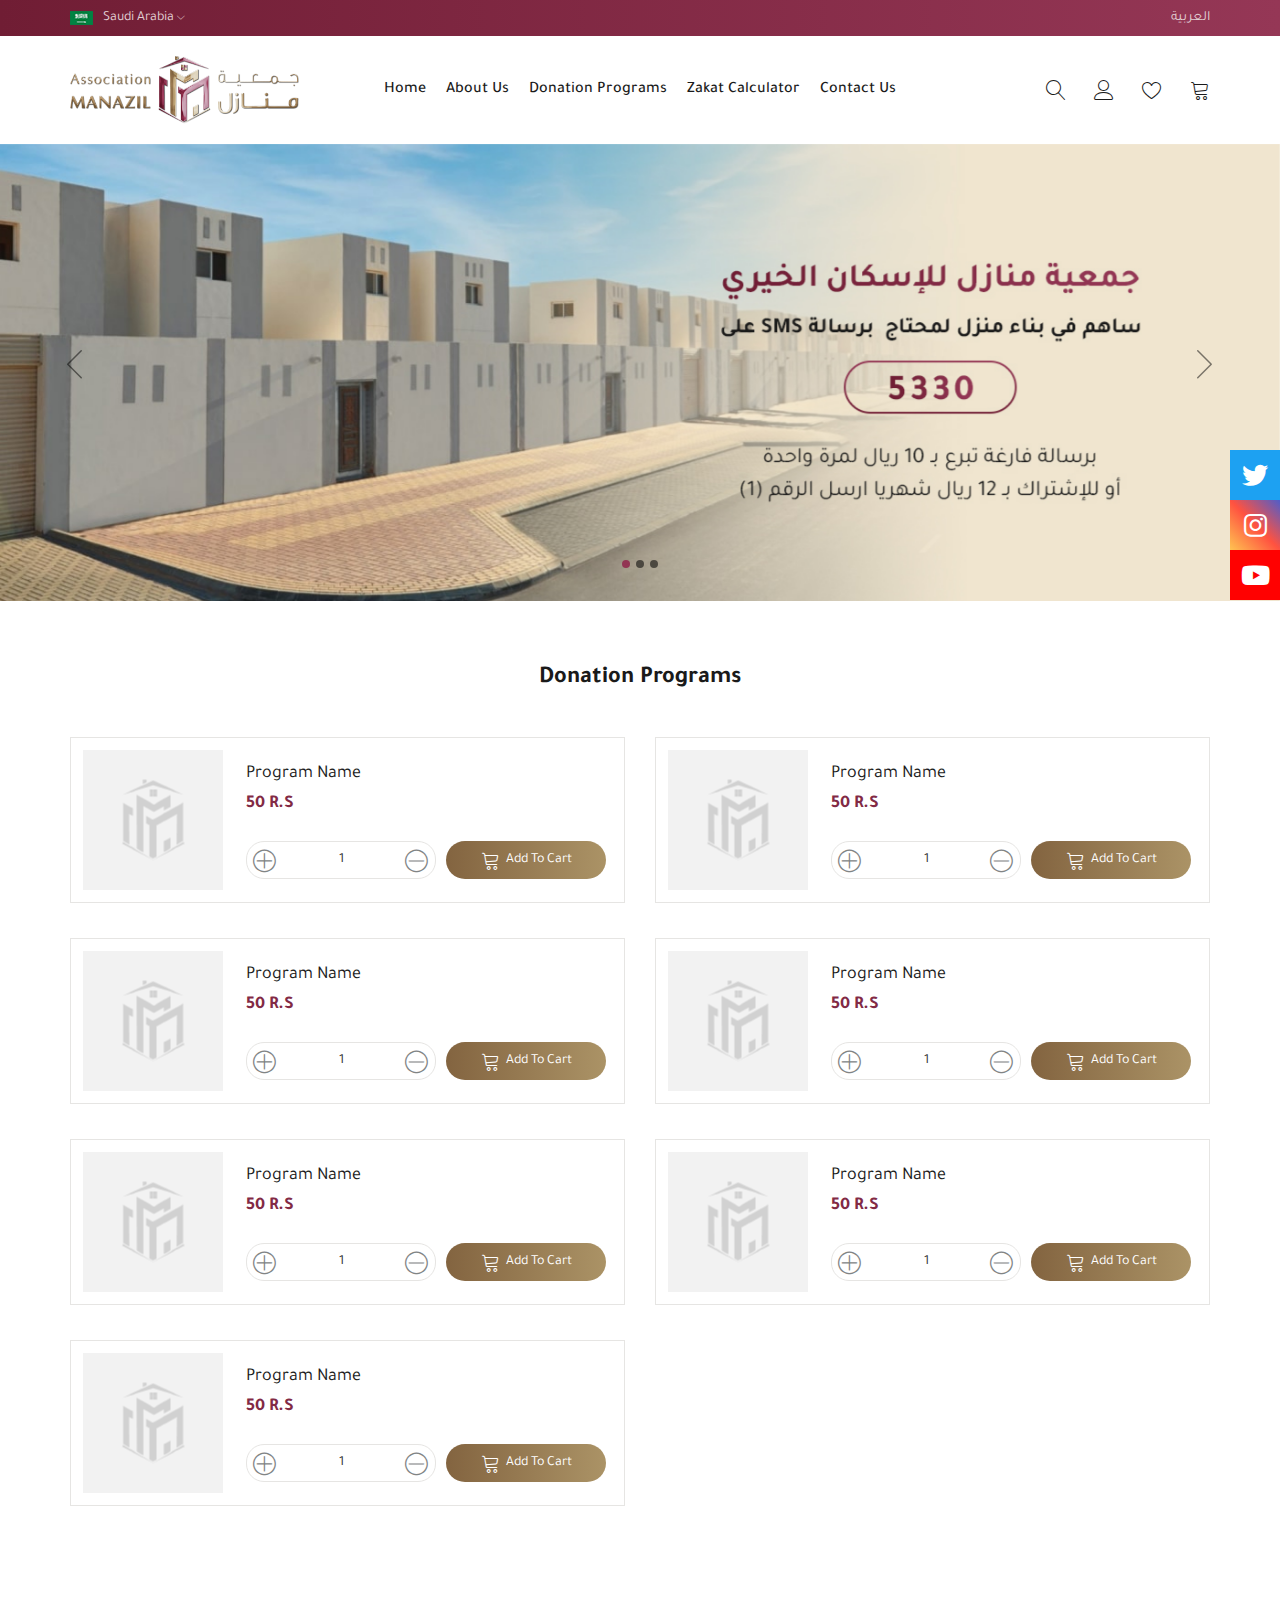
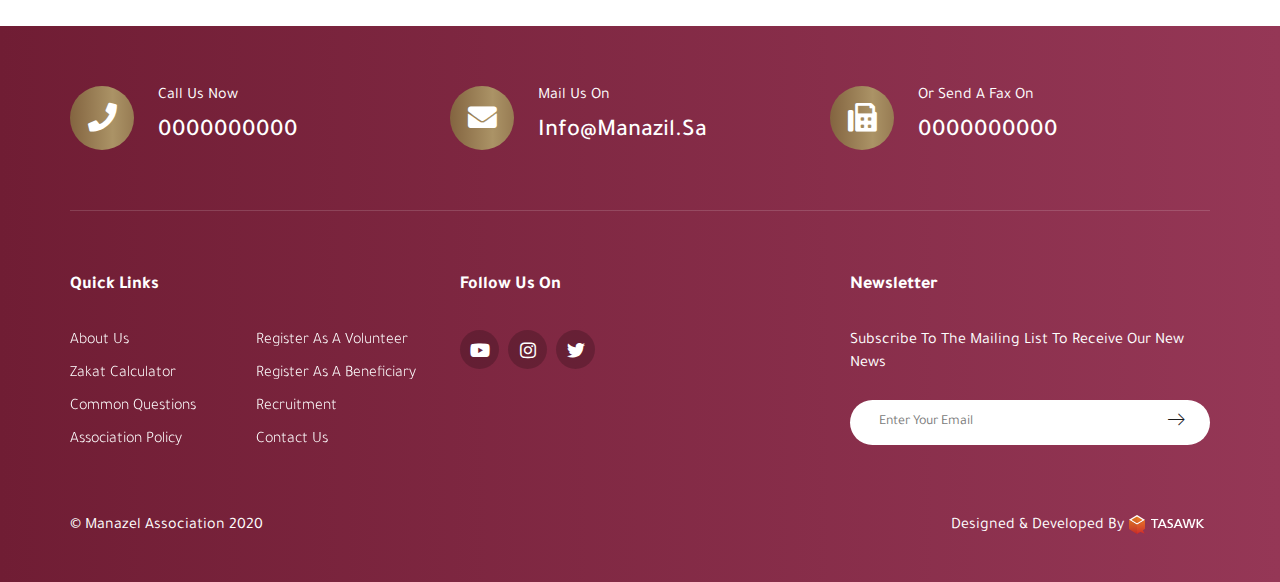
==== commit c15d7be5: "footer" ====
--- a/index-en.html
+++ b/index-en.html
@@ -35,8 +35,7 @@
                         <span class="fixall country-anchor"><img src="images/ar.png">Saudi Arabia</span>
                         <div class="country-dropdown">
                             <a href="#!" class="fixall country-anchor"><img src="images/ar.png">Saudi Arabia </a>
-                            <a href="#!" class="fixall country-anchor"><img src="images/en.png">United States of
-                                America</a>
+                            <a href="#!" class="fixall country-anchor"><img src="images/en.png">USA</a>
                         </div>
                     </div>
                     <a href="index.html" class="lang fixall">العربية</a>
--- a/css/main.css
+++ b/css/main.css
@@ -462,8 +462,9 @@
   position: absolute;
   width: auto;
   height: auto;
-  right: -22px;
-  top: 125%;
+  right: 50%;
+  transform: translateX(50%) translateY(10px);
+  top: 100%;
   z-index: 10;
   background-color: #fff;
   border-radius: 5px;
@@ -481,9 +482,6 @@
   -o-transition: all 0.3s ease-in-out;
   -webkit-transition: all 0.3s ease-in-out;
   transition: all 0.3s ease-in-out;
-}
-html[dir=ltr] .country .country-dropdown {
-  right: -19px;
 }
 .country .country-dropdown:before {
   content: "";
@@ -495,13 +493,11 @@
   border-style: solid;
   top: -12px;
   position: absolute;
-  right: 26px;
-}
-html[dir=ltr] .country .country-dropdown:before {
-  right: auto;
-  left: 26px;
+  right: 50%;
+  transform: translateX(50%);
 }
 .country .country-dropdown .country-anchor {
+  white-space: nowrap;
   width: 100%;
   border-bottom: 1px solid #ededed;
   padding-bottom: 8px;
@@ -521,6 +517,7 @@
 .country:hover .country-dropdown {
   visibility: visible;
   opacity: 1;
+  transform: translateX(50%) translateY(3px);
 }
 
 .lang {
@@ -665,7 +662,9 @@
   .product {
     flex-direction: column;
     justify-content: center;
+    margin: auto;
     margin-top: 20px;
+    width: 75%;
   }
 }
 .product .product-img {
@@ -679,7 +678,7 @@
 }
 @media (max-width: 767px) {
   .product .product-img {
-    width: 50%;
+    width: 75%;
   }
 }
 .product .product-img::before {
@@ -1012,14 +1011,20 @@
   display: flex;
   flex-direction: column;
   flex-wrap: wrap;
-  height: 120px;
+  height: 135px;
   width: 285px;
 }
 @media (max-width: 767px) {
   .foot-links {
     margin: auto;
     text-align: center;
-    margin-bottom: 40px;
+    margin-bottom: 25px;
+  }
+}
+@media (max-width: 767px) {
+  html[dir=ltr] .foot-links {
+    width: 100%;
+    justify-content: space-between;
   }
 }
 
@@ -1055,6 +1060,11 @@
 html[dir=ltr] .foot-nav-li:nth-of-type(n+5) {
   margin-left: 60px;
   margin-right: 0;
+}
+@media (max-width: 767px) {
+  html[dir=ltr] .foot-nav-li:nth-of-type(n+5) {
+    margin-left: 0;
+  }
 }
 
 .newsletter-info {
@@ -1118,14 +1128,14 @@
   justify-content: space-between;
   font-size: 16px;
   color: #fff;
-  margin-top: 63px;
+  margin-top: 50px;
   margin-bottom: 44px;
 }
 @media (max-width: 767px) {
   .copytight {
     flex-direction: column;
     justify-content: center;
-    margin-top: 30px;
+    margin-top: 15px;
     margin-bottom: 30px;
   }
 }
